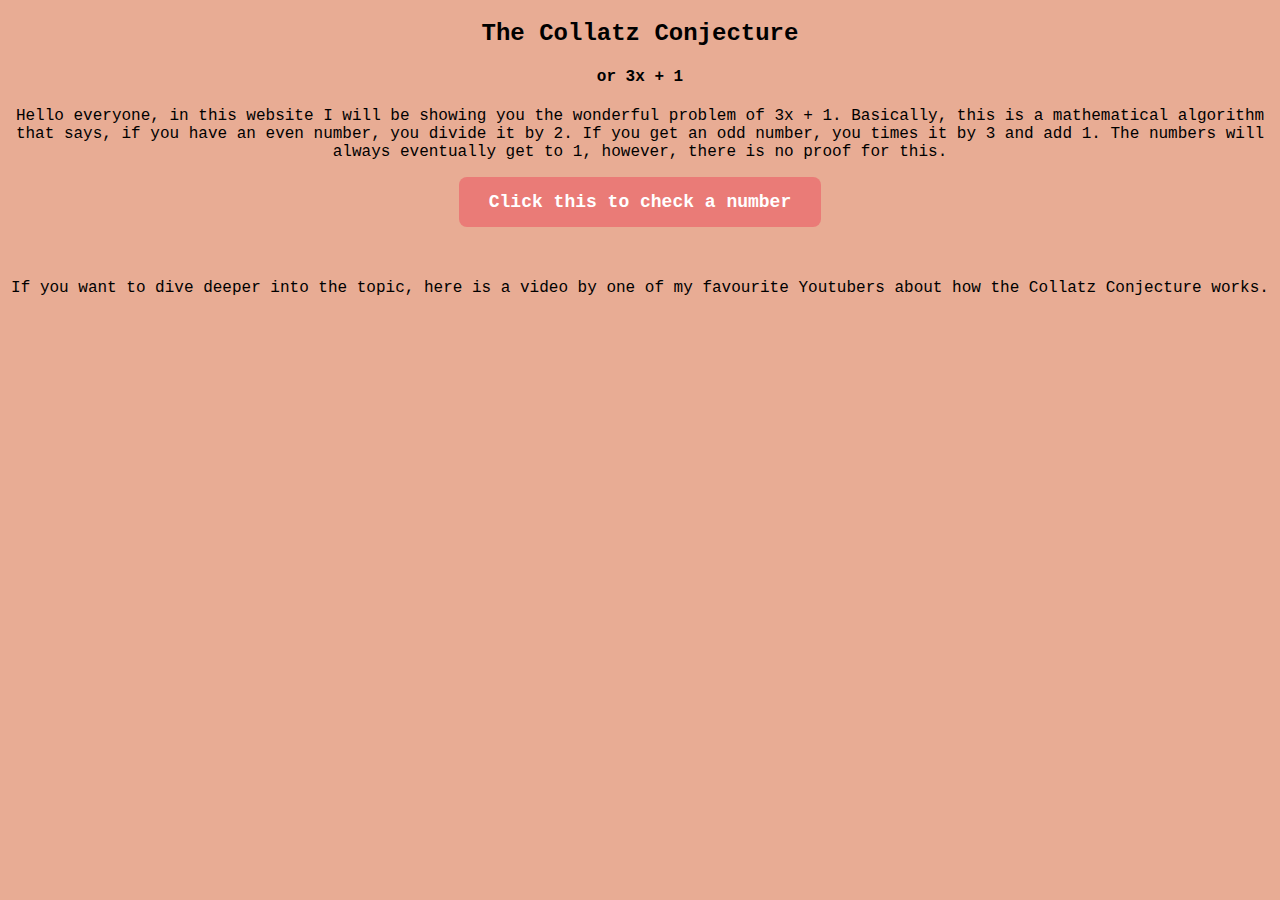
==== index.html @ 802dd8f5 "Update and rename 3x+1.html to index.html" ====
<!DOCTYPE html>
<html lang="en">
<head>
    <meta charset="UTF-8">
    <meta name="viewport" content="width=device-width, initial-scale=1.0">
    <title>3x + 1</title>
    <link rel="stylesheet" href="3x+1.css">

</head>
<body>
<h2>The Collatz Conjecture</h2>
<h4>or 3x + 1</h4>
<p> Hello everyone, in this website I will be showing you the wonderful problem of 3x + 1. Basically, this is a mathematical algorithm that says,
    if you have an even number, you <strong>divide it by 2</strong>. If you get an odd number, you <strong>times it by 3 and add 1</strong>. The
    numbers will always eventually get to 1, however, there is no proof for this.
</p>


<style> 
    #btn_2 {
        display: none;
    }
</style>
<button class="btn" onclick="main()"><strong>Click this to check a number</strong></button>
<br><br>
<button class="btn_2" id="btn_2" onclick="getting_to_1()"><strong>Click here if you want to see how your number got to 1</strong></button>
<!-- THE DIVS!!!!!!!!!!!!   -->
<br>
<div class="div" id ="gettingThere"></div>
<div id="output"></div>




<script>
let ifVisible = 0
let listOfNumbers = [];
function main() {
    listOfNumbers = [];
    let steps = 0;
//Reference to the Div to show the output
    const outputDiv = document.getElementById('output');

    const number = parseInt(prompt("What number do you want to check?"), 10);
    if (isNaN(number) || number <= 0) {
        alert("Please enter a valid positive integer.");
        return;
    }
    let i = number;
    listOfNumbers.push(i)
//The actual thing. The algorithm of 3x + 1
    while (i > 1) {
        if (i % 2 === 0) {
            i = i / 2;
        } else {
            i = 3 * i + 1;
        }
        listOfNumbers.push(i);
        steps += 1;
    }

    outputDiv.innerHTML = `
            <p><strong>Starting Number:</strong> ${number}</p>
            <p><strong>Number of Steps:</strong> ${steps}</p>
            <p><strong>Ratio of Number to Steps:</strong> ${number / steps} : 1</p>
        `;


const btn_2 = document.getElementById('btn_2');
btn_2.style.display = 'inline-block';


}
//second button
function getting_to_1() {
    ifVisible += 1;
    const second_div = document.getElementById('gettingThere');
    second_div.innerHTML = `
        <p><strong>${listOfNumbers.join(', ')}</strong></p>
    `;
    //check if pressed twice or not
    if (ifVisible % 2 === 0){
        gettingThere.style.display = 'none';
    }else{
        gettingThere.style.display = 'inline-block';
    }
    console.log(ifVisible);

}
</script>


<p>If you want to dive deeper into the topic, here is a video by one of my favourite Youtubers about how the Collatz Conjecture works.</p>
<iframe width="560" height="315" src="https://www.youtube.com/embed/094y1Z2wpJg?si=hBxorYIi5IdVNs8y" 
title="YouTube video player" frameborder="0" allow="accelerometer; autoplay; clipboard-write; encrypted-media; gyroscope; 
picture-in-picture; web-share" referrerpolicy="strict-origin-when-cross-origin" allowfullscreen></iframe>

</body>
</html>
---- 3x+1.css ----
body {
    background-color:#e8ac94;
    font-family: 'Courier New', Courier, monospace;
    font-weight: 300;
    text-align: center;
}

.btn {
    font-family: 'Courier New', Courier, monospace;
    padding: 15px 30px;
    font-weight: bold;
    font-size: 18px;
    color: #fff;
    background-color: #ea7b77;
    border: #7788ea;
    border-radius: 8px;
    cursor: pointer;
    transition: all 0.3s ease;

}

.btn_2 {
    font-family: 'Courier New', Courier, monospace;
    padding: 12px 22px;
    font-weight: bold;
    font-size: 16px;
    color: #fff;
    background-color: #ea7b77;
    border: #7788ea;
    border-radius: 10px;
    cursor: pointer;
    transition: all 0.3s ease;

}

.div {
    font-size: 15px;

}
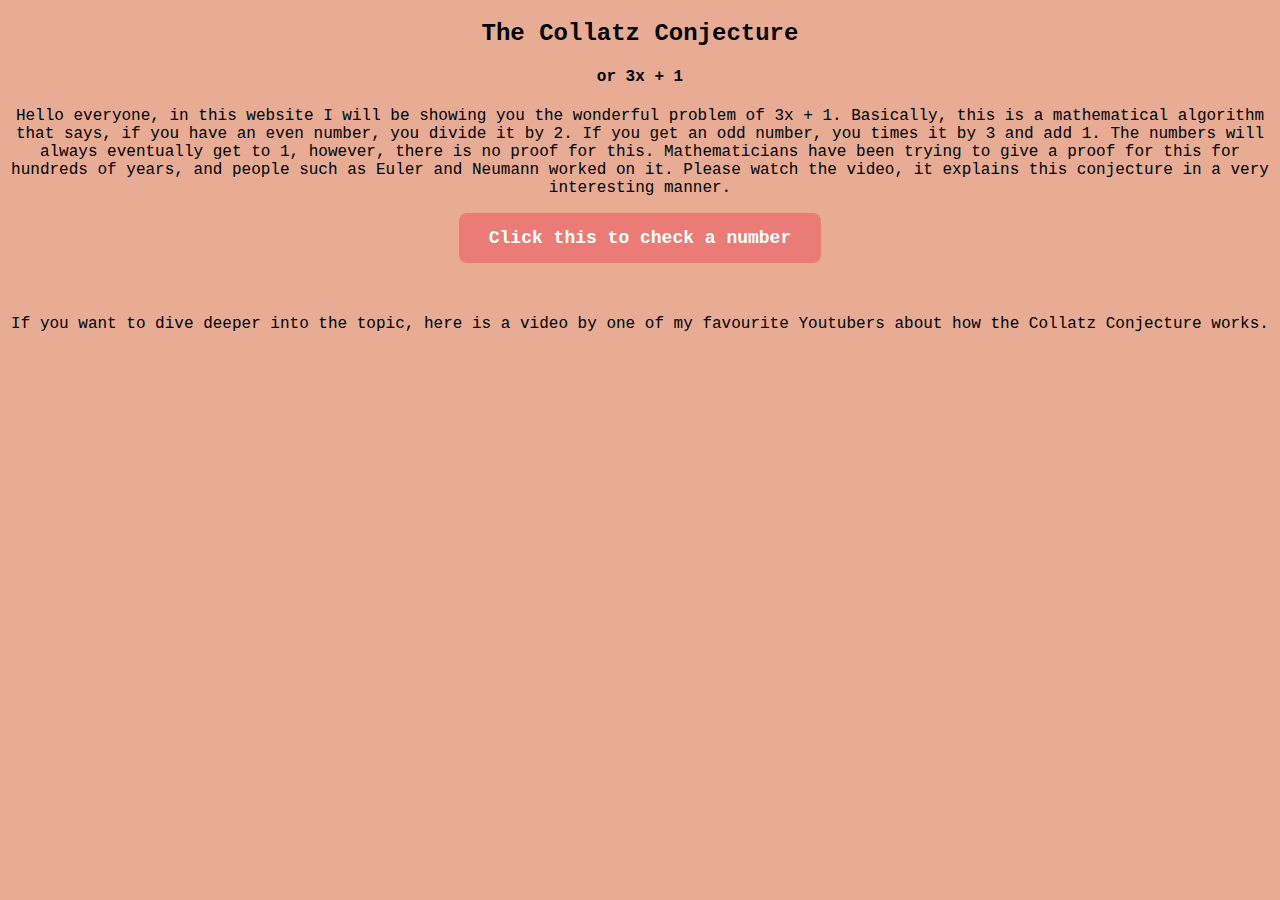
==== commit 5dc6a244: "Update index.html" ====
--- a/index.html
+++ b/index.html
@@ -12,7 +12,9 @@
 <h4>or 3x + 1</h4>
 <p> Hello everyone, in this website I will be showing you the wonderful problem of 3x + 1. Basically, this is a mathematical algorithm that says,
     if you have an even number, you <strong>divide it by 2</strong>. If you get an odd number, you <strong>times it by 3 and add 1</strong>. The
-    numbers will always eventually get to 1, however, there is no proof for this.
+    numbers will always eventually get to 1, however, there is no proof for this. Mathematicians have been trying to give a proof for this for
+    hundreds of years, and people such as Euler and Neumann worked on it. Please watch the video, it explains this conjecture in a very interesting
+    manner.
 </p>
 
 
@@ -89,7 +91,6 @@
 }
 </script>
 
-
 <p>If you want to dive deeper into the topic, here is a video by one of my favourite Youtubers about how the Collatz Conjecture works.</p>
 <iframe width="560" height="315" src="https://www.youtube.com/embed/094y1Z2wpJg?si=hBxorYIi5IdVNs8y" 
 title="YouTube video player" frameborder="0" allow="accelerometer; autoplay; clipboard-write; encrypted-media; gyroscope; 
